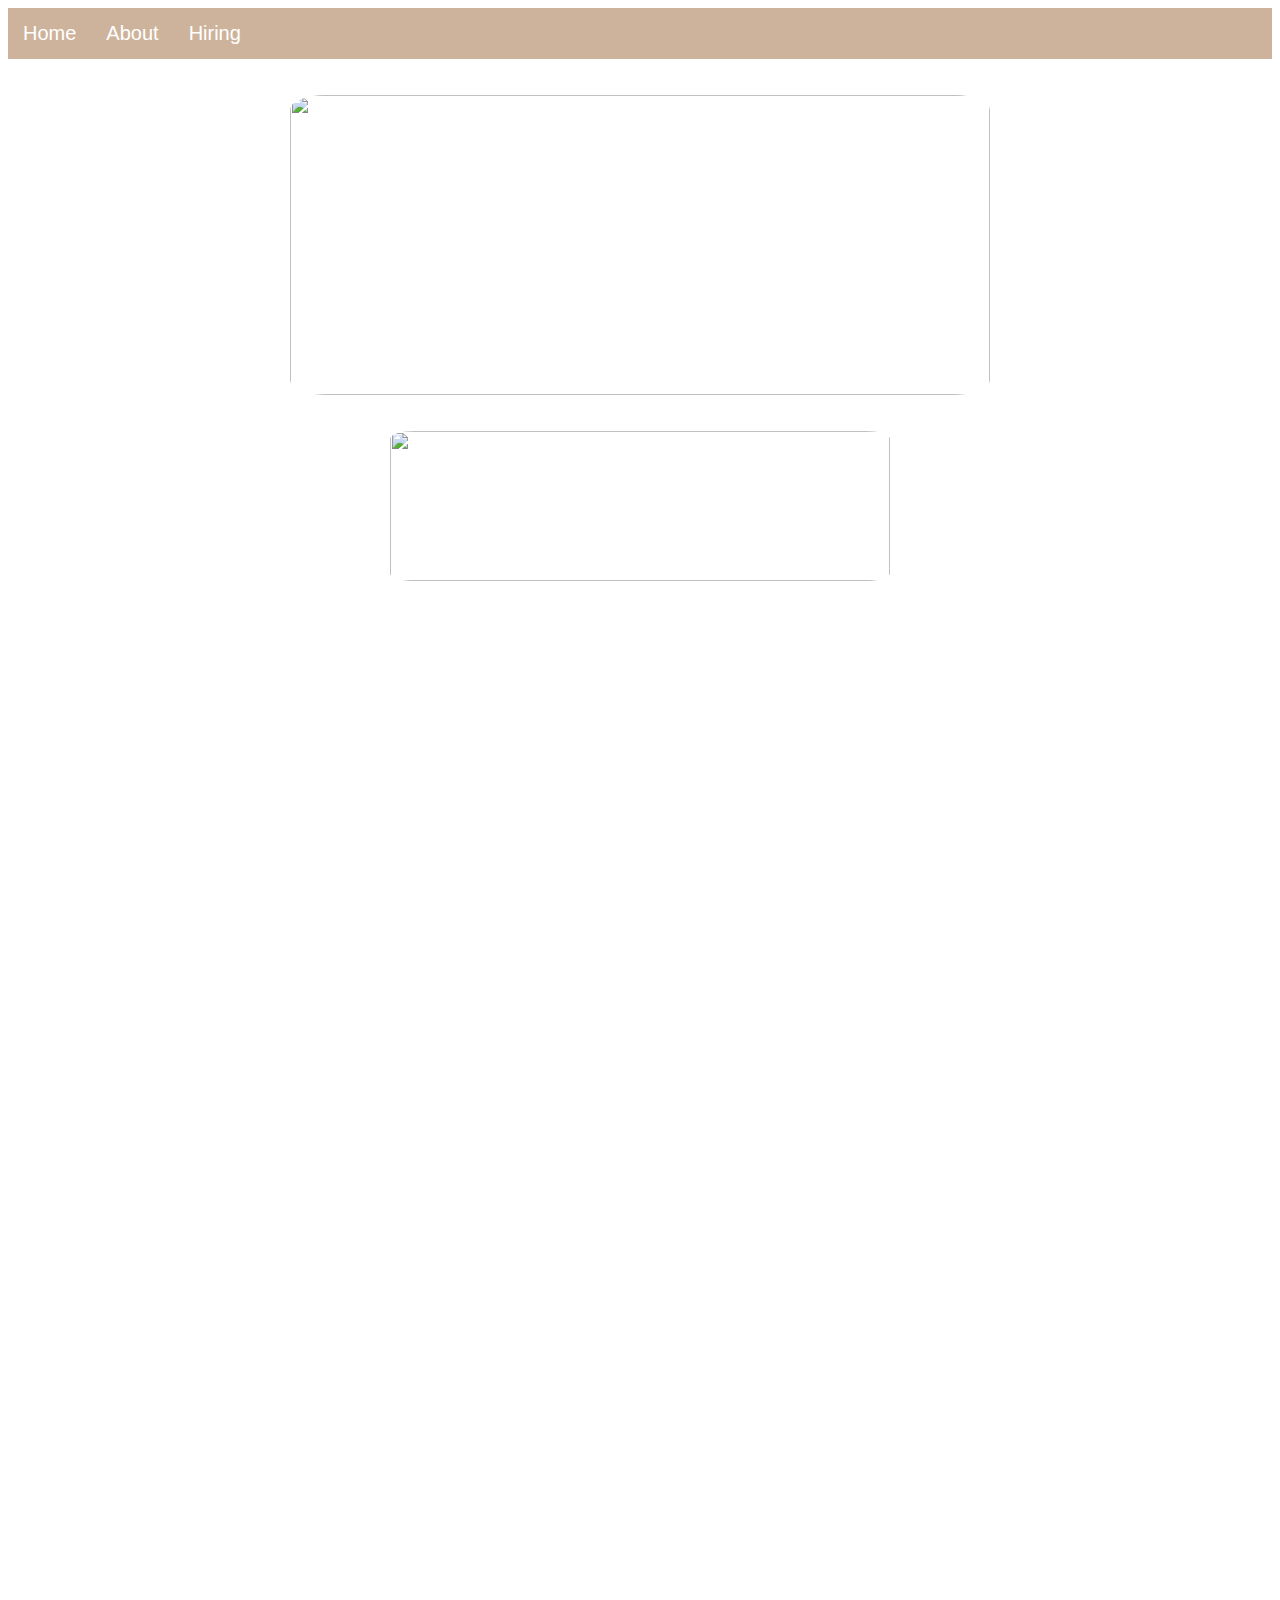
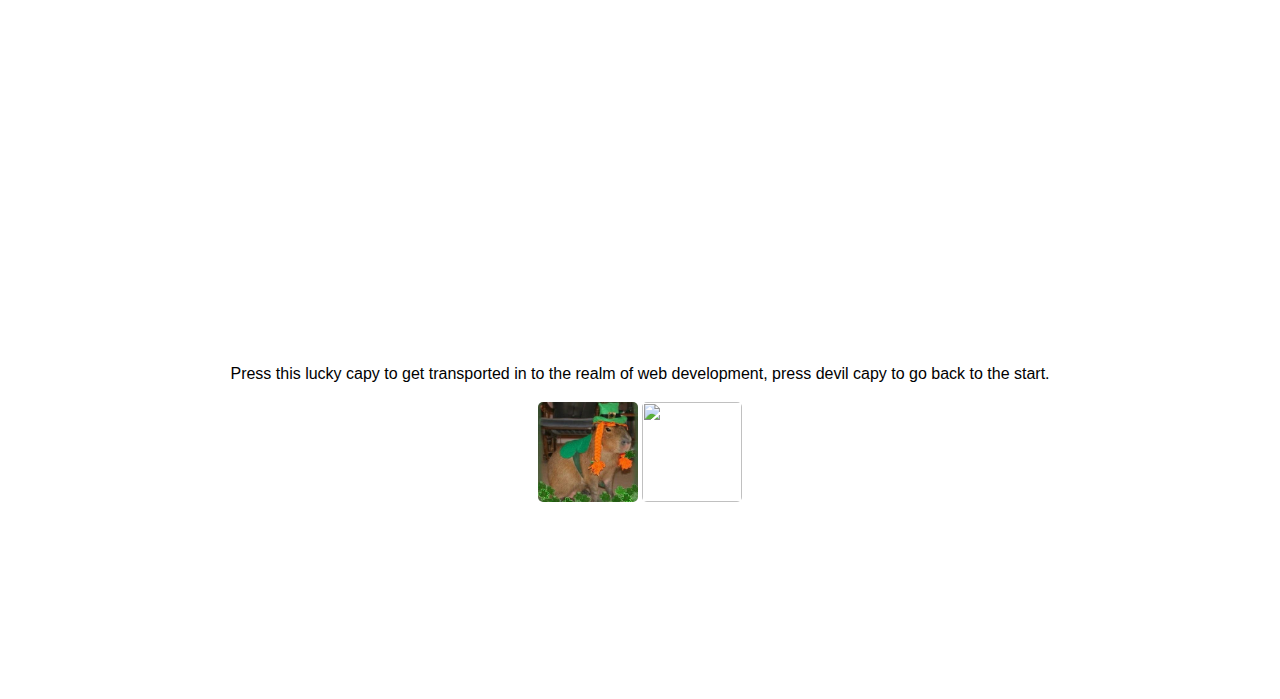
==== index.html @ f92e064b "Add files via upload" ====
<!DOCTYPE html>
<html>
	<head>
		<title>WELCOME!</title>
		<link rel="stylesheet" href="style.css">
	</head>
	<script></script>
	<body>
		<nav id="meh">
			<a href="index.html">Home</a>
			<a href="about.html">About</a>
			<a href="hiring.html">Hiring</a>
		</nav>
		
		<br><br>
		
		<div id="start">
			<a href="#waw"><img src="landing.PNG" id="landing"></img></a>
		</div>
		
		<br><br>
		
		<div>
			<img src="p1.PNG" id="par1">
		</div>
		
		<br><br><br><br><br><br><br><br><br><br><br><br><br><br><br><br><br><br><br><br><br><br><br><br><br><br><br><br><br><br><br><br><br><br><br><br><br><br><br><br><br><br><br><br><br><br><br><br><br><br><br><br><br><br><br><br><br><br><br><br><br><br><br><br><br><br><br><br><br><br><br><br><br><br><br><br>
		
		<div id="waw">
			<p id="p2">Press this lucky capy to get transported in to the realm of web development, press devil capy to go back to the start.</p>
			<table id="emz">
				<tr>
					<td>
						<a href="first.html"><img src="capy.jpg" id="capy"></img></a>
					</td>
					<td>
						<a href="#meh"><img src="debby.PNG" id="debby"></a>
					</td>
				<tr>
			</table>
		</div>
		
		
		<br><br><br><br><br><br><br><br><br><br>
		
		
	</body>
</html>
---- style.css ----
#p1{
	text-align:center;
}
body{
	background-image: url('background.PNG');
	background-size:cover;
	font-family: impact, sans-serif;
}
nav{
	background-color:#ceb39c;
	overflow: hidden;
}
nav a{
	float:left;
	text-align: center;
	padding:14px 15px;
	text-decoration: none;
	font-size:20px;
	color:white;
	font-family:impact,sans-serif;
}
nav a:hover{
	background-color:#c2a083;
}
nav a.active{
	background-color:#e7d9cd;
}
#landing{
	height:300px;
	width:700px;
	display: block;
	margin-left: auto;
	margin-right: auto;
	transition:1s;
}
#landing:hover{
	height:500px;
	width:900px;
}
img{
	border-radius:5%;
}
#capy{
	height:100px;
	width:100px;
}
#par1{
	height:150px;
	width:500px;
	display:block;
	margin-left:auto;
	margin-right:auto;
}
#p2{
	text-align:center;
	font-family: impact,sans-serif;
}
#emz{
	margin-left: auto;
	margin-right: auto;
}
#debby{
	height:100px;
	width:100px;
}
#t1{
	margin-right:auto;
	margin-left:auto;
}
#boom{
	font-family: impact,sans-serif;
}
#t2, #t3, #t4{
	margin-right:auto;
	margin-left:auto;
}
#back, #next{
	display:block;
	margin-right:auto;
	margin-left:auto;
	height: 50px;
	width:200px;
	transition:1s;
}
#back:hover, #next:hover{
	width:300px;
}
#p5{
	display:block;
	margin-left:auto;
	margin-right:auto;
}
#form1{
	border:solid;
	background-color:#f7d8b5;
	padding-top:10px;
	padding-bottom:10px;
	padding-right:10px;
	padding-left:10px;
}
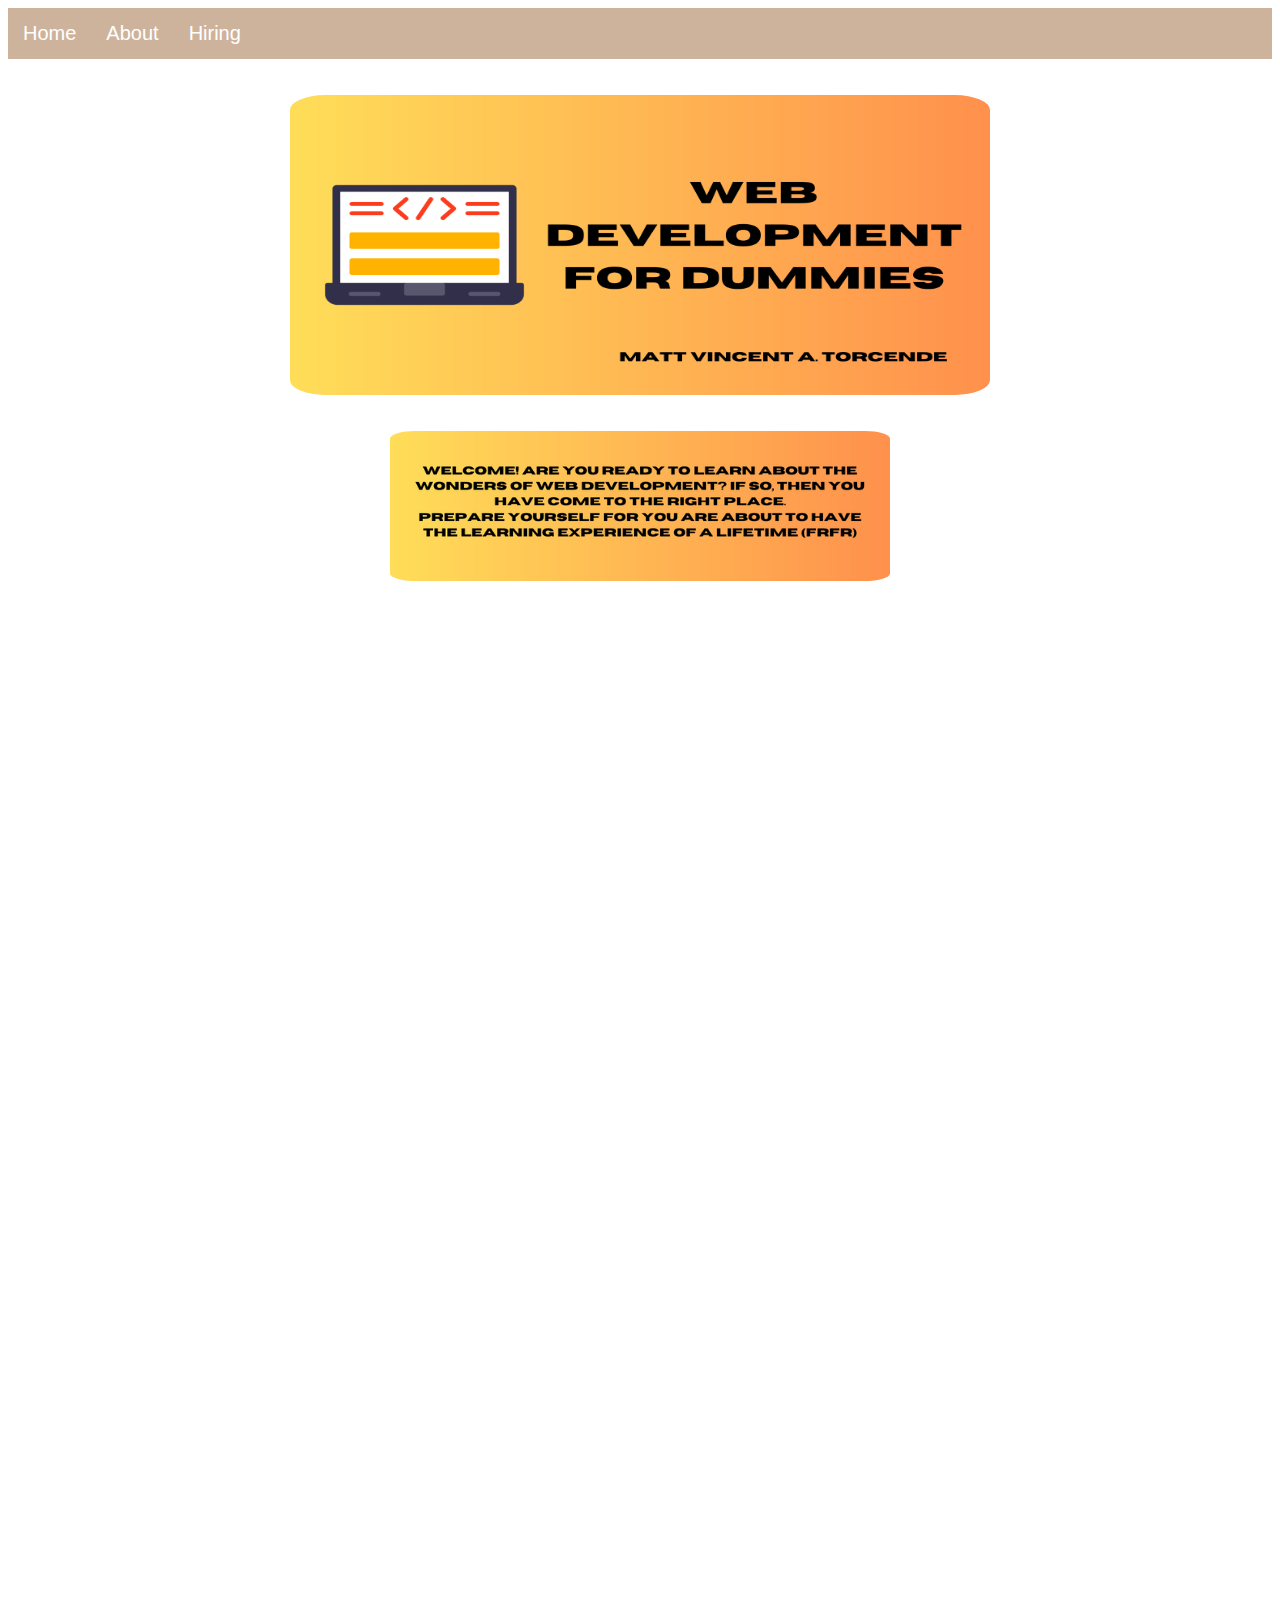
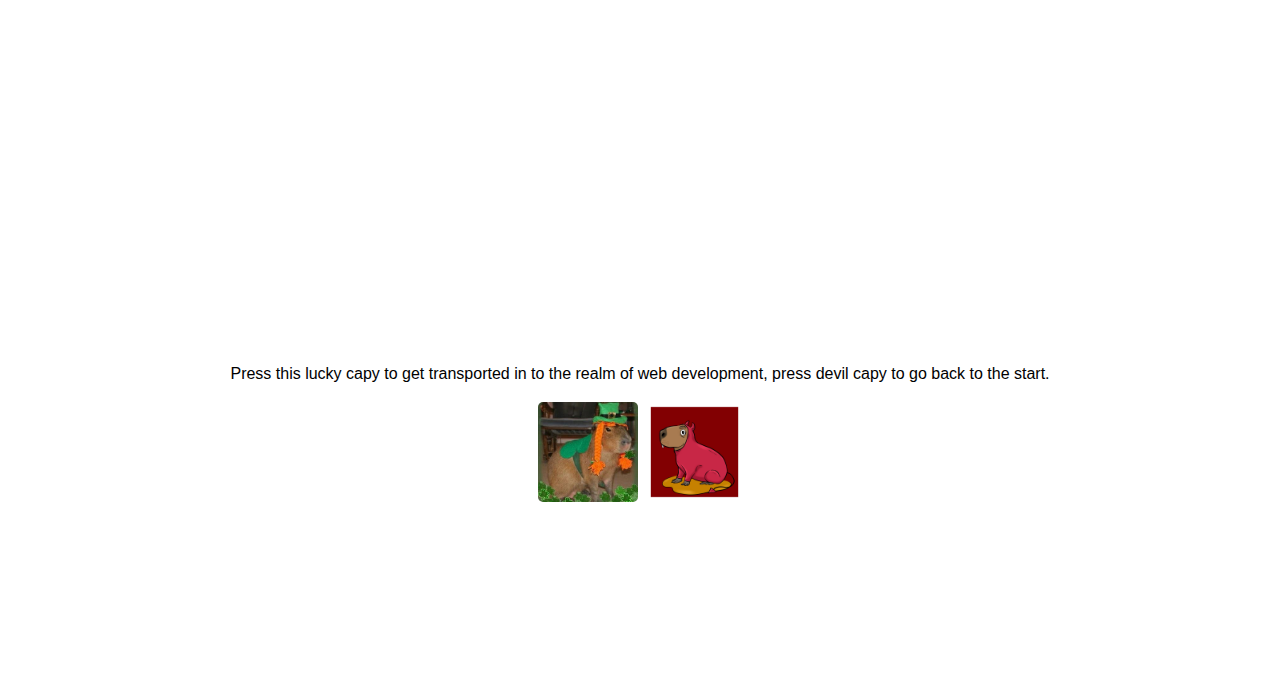
==== commit 378a04d0: "Update index.html" ====
--- a/index.html
+++ b/index.html
@@ -15,13 +15,13 @@
 		<br><br>
 		
 		<div id="start">
-			<a href="#waw"><img src="landing.PNG" id="landing"></img></a>
+			<a href="#waw"><img src="landing.png" id="landing"></img></a>
 		</div>
 		
 		<br><br>
 		
 		<div>
-			<img src="p1.PNG" id="par1">
+			<img src="p1.png" id="par1">
 		</div>
 		
 		<br><br><br><br><br><br><br><br><br><br><br><br><br><br><br><br><br><br><br><br><br><br><br><br><br><br><br><br><br><br><br><br><br><br><br><br><br><br><br><br><br><br><br><br><br><br><br><br><br><br><br><br><br><br><br><br><br><br><br><br><br><br><br><br><br><br><br><br><br><br><br><br><br><br><br><br>
@@ -34,7 +34,7 @@
 						<a href="first.html"><img src="capy.jpg" id="capy"></img></a>
 					</td>
 					<td>
-						<a href="#meh"><img src="debby.PNG" id="debby"></a>
+						<a href="#meh"><img src="debby.png" id="debby"></a>
 					</td>
 				<tr>
 			</table>
@@ -45,4 +45,4 @@
 		
 		
 	</body>
-</html>+</html>
